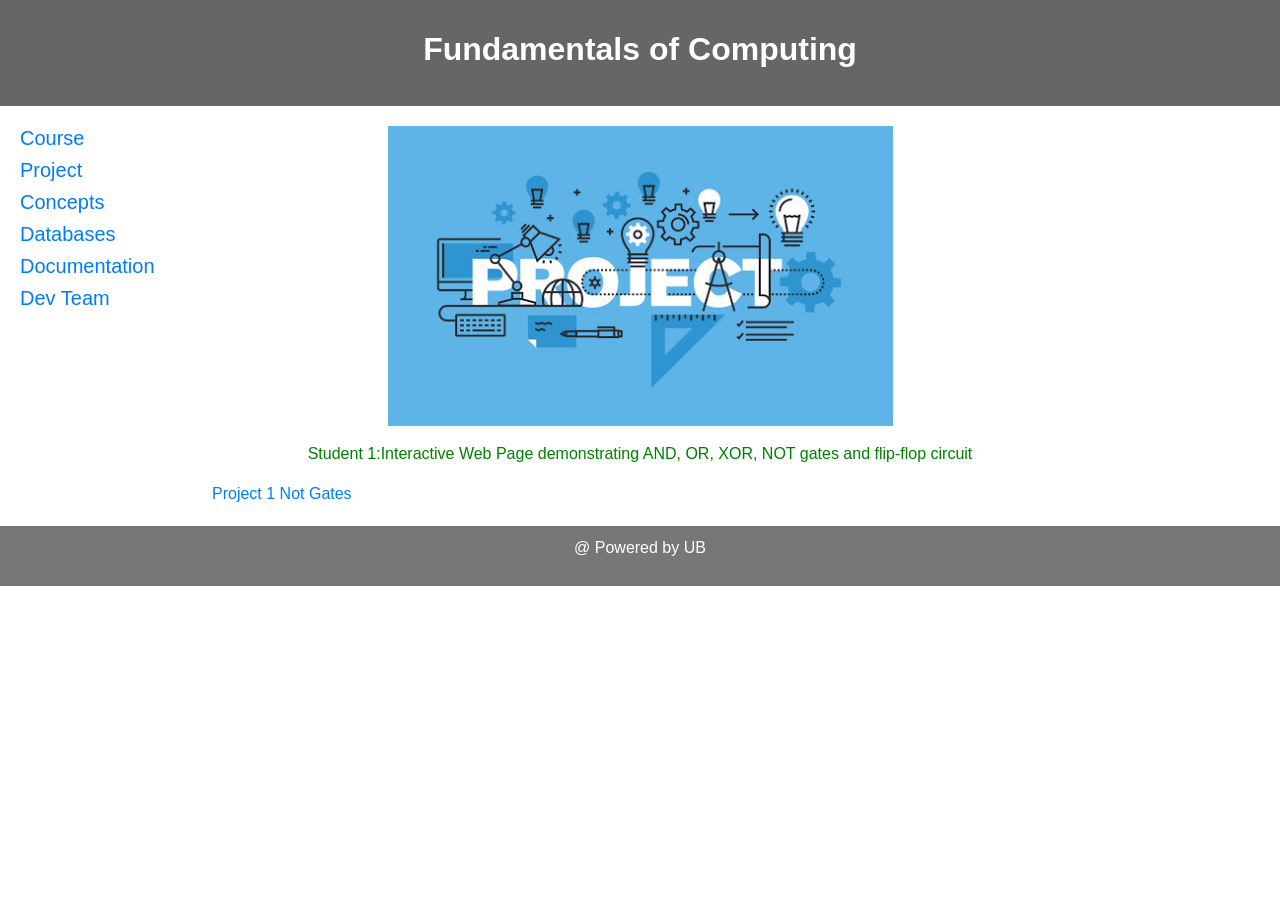
==== project.html @ f615051e "initial commit" ====
<!DOCTYPE html>
<html>
<head>
<title>FoC</title>
<link rel="stylesheet" type="text/css" href="style.css">
<link rel="stylesheet" href="https://maxcdn.bootstrapcdn.com/bootstrap/4.0.0/css/bootstrap.min.css" integrity="sha384-Gn5384xqQ1aoWXA+058RXPxPg6fy4IWvTNh0E263XmFcJlSAwiGgFAW/dAiS6JXm" crossorigin="anonymous">
<meta charset="utf-8">
<meta name="viewport" content="width=device-width, initial-scale=1">

</head>
<body>

<header>
  <h2><b>Fundamentals of Computing</b></h2>
</header>

<section>
  <nav>
    <ul>
      <li><h5><a href="index.html">Course</a></h5></li>
      <li><h5><a href="project.html">Project</a></h5></li>
	  <li><h5><a href="concepts.html">Concepts</a></h5></li>
	  <li><h5><a href="database.html">Databases</a></h5></li>
	  <li><h5><a href="documentation.html">Documentation</a></h5></li>
      <li><h5><a href="aboutme.html">Dev Team</a></h5></li>
    </ul>
  </nav>
  
  <article>
   <center><img src="JPG.jpg" alt="FoC"  width="505" height="300"></center>
   <p></p>

    <center><p style="color:green;">  Student 1:Interactive Web Page demonstrating AND, OR, XOR, NOT gates and flip-flop circuit
	
	
	
	
	
	</p></center>
	
	<a href="project not gates.html"> Project 1 Not Gates</a>
    </article>
</section>

<footer>
  <p>@ Powered by UB</p>
</footer>

</body>
</html>
---- style.css ----
* {
  box-sizing: border-box;
}

body {
  font-family: Arial, Helvetica, sans-serif;
}

/* Style the header */
header {
  background-color: #666;
  padding: 30px;
  text-align: center;
  font-size: 35px;
  color: white;
}

/* Create two columns/boxes that floats next to each other */
nav {
  float: left;
  width: 15%;
  /*height: 300px;  only for demonstration, should be removed */
  background: #FFFFFF;
  padding: 20px;
}

/* Style the list inside the menu */
nav ul {
  list-style-type: none;
  padding: 0;
}

article {
  float: left;
  padding: 20px;
  width: 70%;
  background-color: #FFFFFF;
  /* height: 300px;  only for demonstration, should be removed */
}

/* Clear floats after the columns */
section:after {
  content: "";
  display: table;
  clear: both;
}

/* Style the footer */
footer {
  background-color: #777;
  padding: 10px;
  text-align: center;
  color: white;
}

/* Responsive layout - makes the two columns/boxes stack on top of each other instead of next to each other, on small screens */
@media (max-width: 600px) {
  nav, article {
    width: 100%;
    height: auto;
  }
}
* {
  box-sizing: border-box;
}

/* Create two equal columns that floats next to each other */
.column {
  float: left;
  width: 50%;
  padding: 10px;
  height: 300px; /* Should be removed. Only for demonstration */
}

/* Clear floats after the columns */
.row:after {
  content: "";
  display: table;
  clear: both;
}
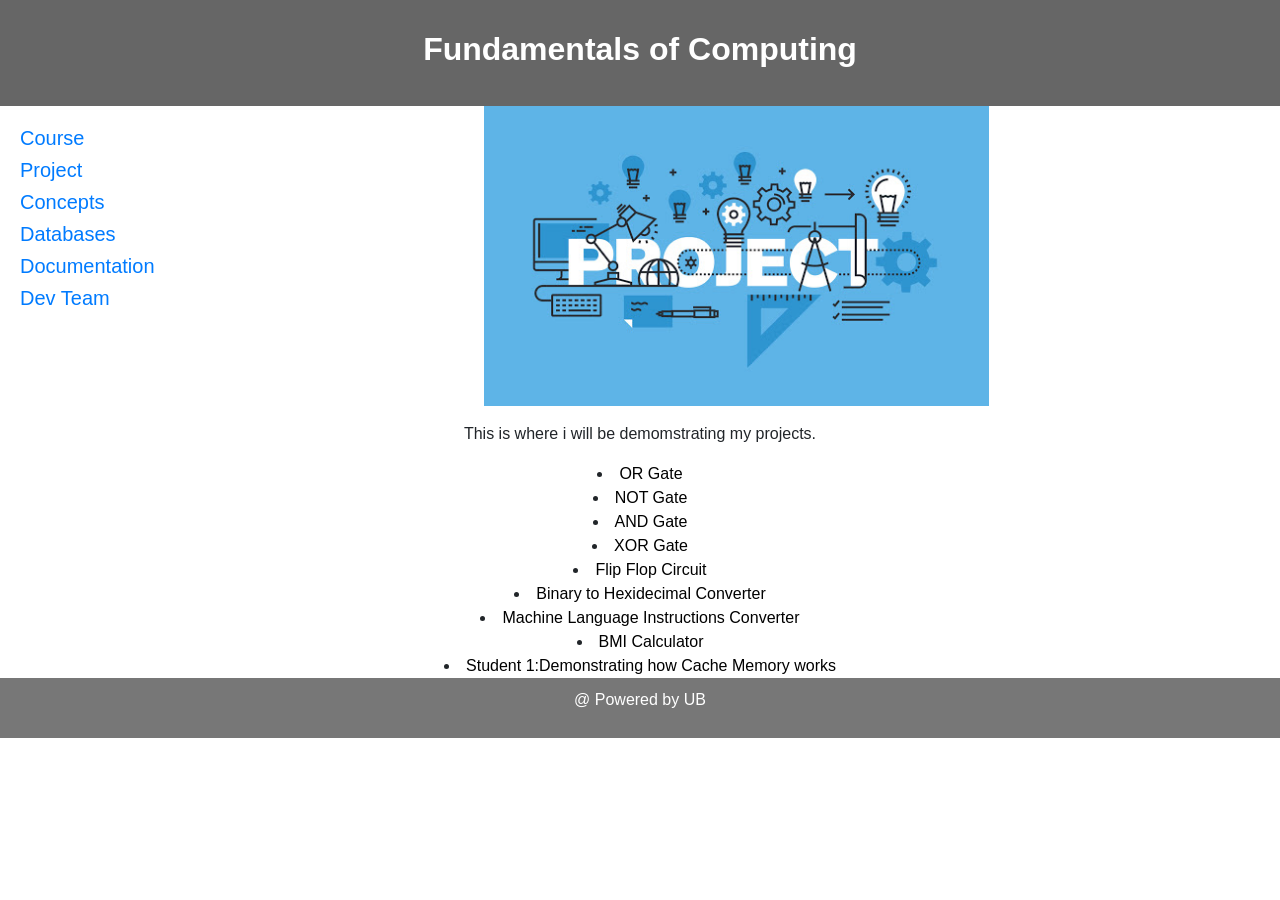
==== commit 54ed72a3: "Update project.html" ====
--- a/project.html
+++ b/project.html
@@ -1,3 +1,6 @@
+
+ 
+ 
 <!DOCTYPE html>
 <html>
 <head>
@@ -10,7 +13,8 @@
 </head>
 <body>
 
-<header>
+
+<header><center>
   <h2><b>Fundamentals of Computing</b></h2>
 </header>
 
@@ -19,30 +23,39 @@
     <ul>
       <li><h5><a href="index.html">Course</a></h5></li>
       <li><h5><a href="project.html">Project</a></h5></li>
-	  <li><h5><a href="concepts.html">Concepts</a></h5></li>
-	  <li><h5><a href="database.html">Databases</a></h5></li>
-	  <li><h5><a href="documentation.html">Documentation</a></h5></li>
+      <li><h5><a href="concepts.html">Concepts</a></h5></li>
+      <li><h5><a href="database.html">Databases</a></h5></li>
+      <li><h5><a href="documentation.html">Documentation</a></h5></li>
       <li><h5><a href="aboutme.html">Dev Team</a></h5></li>
     </ul>
   </nav>
   
-  <article>
-   <center><img src="JPG.jpg" alt="FoC"  width="505" height="300"></center>
-   <p></p>
+    <center><img src="JPG.jpg" alt="FoC"  width="505" height="300"></center>
+<p></p><text style="text-align:center;">
+<p>This is where i will be demomstrating my projects.<p>
 
-    <center><p style="color:green;">  Student 1:Interactive Web Page demonstrating AND, OR, XOR, NOT gates and flip-flop circuit
-	
-	
-	
-	
-	
-	</p></center>
-	
-	<a href="project not gates.html"> Project 1 Not Gates</a>
-    </article>
+
+
+ <text>
+  <li><a href="orgate.html" style="color:black"> OR Gate</a></h6>
+  <li><a href="notgate.html" style="color:black"> NOT Gate</a></h6>
+  <li><a href="andgate.html" style="color:black"> AND Gate</a></h6>
+  <li><a href="xorgate.html" style="color:black">XOR Gate</a></h6>
+  <li><a href="flipflopcircuit.html" style="color:black"> Flip Flop Circuit</a></h6>
+  <li><a href="binarytohex.html" style="color:black">Binary to Hexidecimal Converter</a></h6>
+  <li><a href="mlinstructions.html" style="color:black"> Machine Language Instructions Converter</a></h6>
+  <li><a href="bmi.html" style="color:black"> BMI Calculator</a></h6>
+  <li><a href="cachememory.html" style="color:black"> Student 1:Demonstrating how Cache Memory works</a></h6>
+
+</ul>  
+
+
+  </article>  
 </section>
 
-<footer>
+
+
+<footer><center>
   <p>@ Powered by UB</p>
 </footer>
 
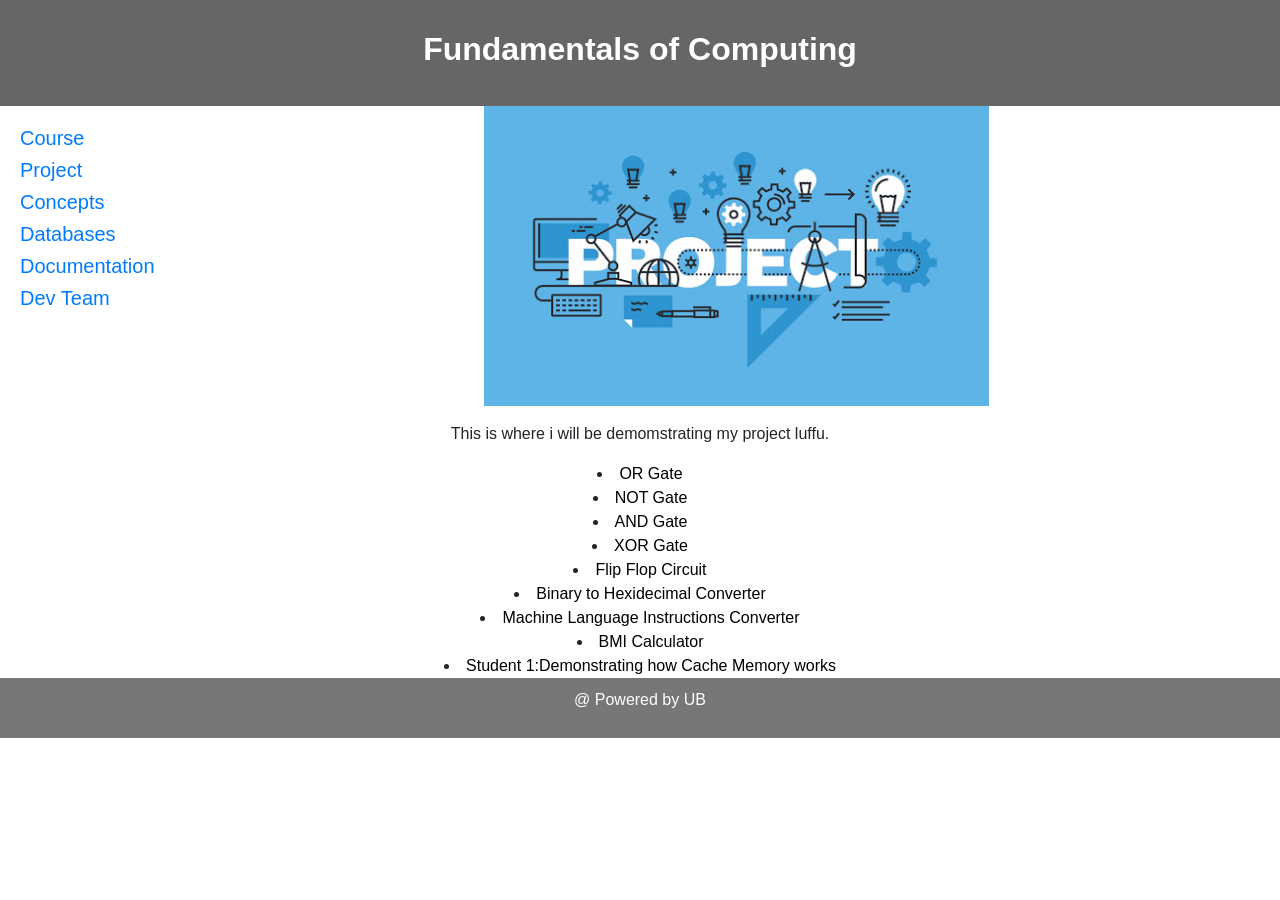
==== commit 1128a8b1: "Update project.html" ====
--- a/project.html
+++ b/project.html
@@ -32,7 +32,7 @@
   
     <center><img src="JPG.jpg" alt="FoC"  width="505" height="300"></center>
 <p></p><text style="text-align:center;">
-<p>This is where i will be demomstrating my projects.<p>
+<p>This is where i will be demomstrating my project luffu.<p>
 
 
 
